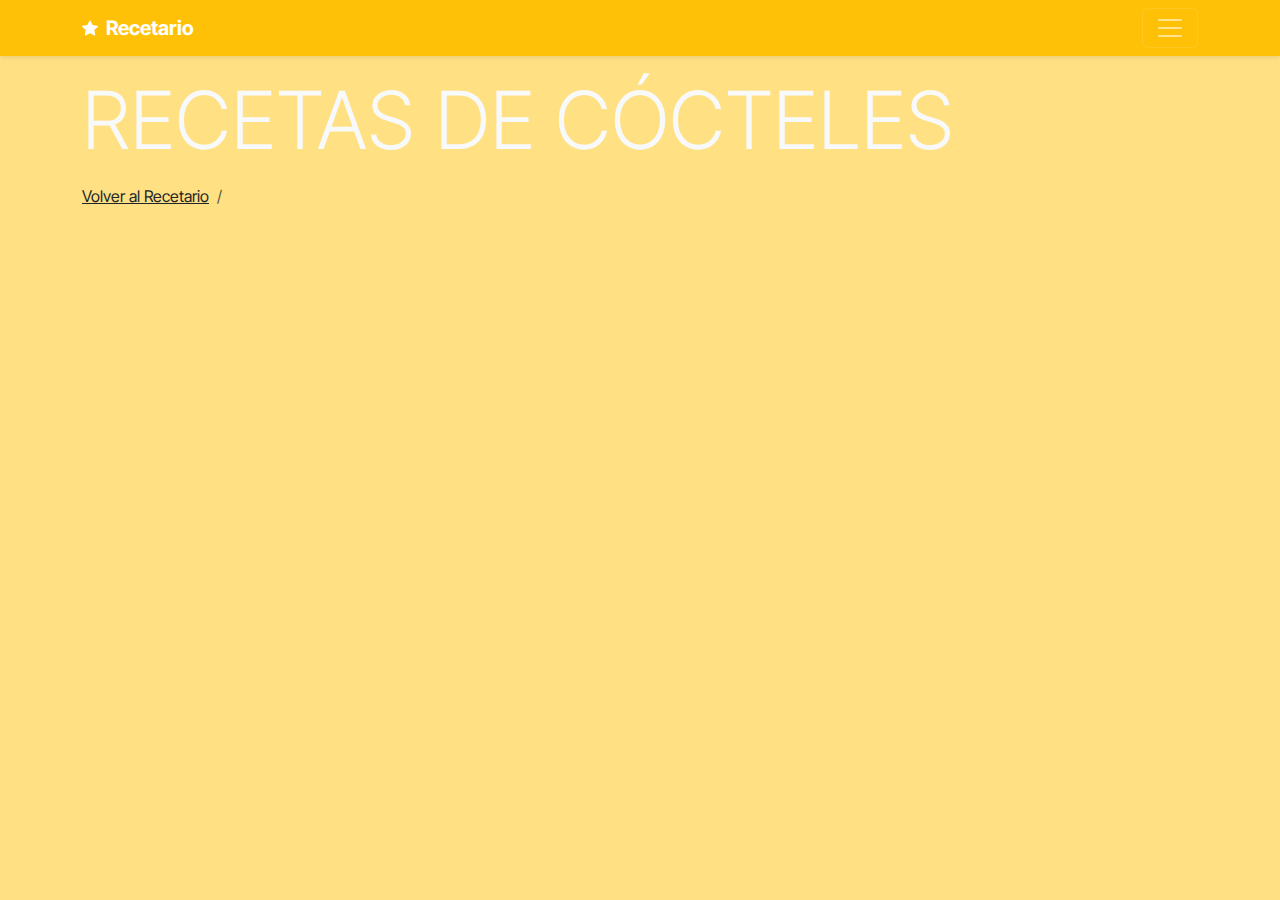
==== single.html @ 384232ee "Add files via upload" ====
<!DOCTYPE html>
<html lang="es">
    <head>
        <meta charset="utf-8" />
        <meta name="viewport" content="width=device-width, initial-scale=1" />
        <title>RECETAS DE CÓCTELES</title>
        <link href="https://cdn.jsdelivr.net/npm/bootstrap@5.3.3/dist/css/bootstrap.min.css" rel="stylesheet" integrity="sha384-QWTKZyjpPEjISv5WaRU9OFeRpok6YctnYmDr5pNlyT2bRjXh0JMhjY6hW+ALEwIH" crossorigin="anonymous" />
        <link href="style.css" rel="stylesheet" />
    </head>
    <body class="text-bg-warning bg-opacity-50">
        <div class="collapse text-bg-warning" id="navbarHeader">
            <div class="container">
                <div class="row">
                    <div class="col-sm-8 col-md-7 py-4">
                        <h4 class="text-white">Sobre</h4>
                        <p class="text-white">
                            En este espacio podrás encontrar decenas de recetas de cócteles. Paso a paso vamos a mostrarte como preparar ricas bebidas para que te instroduzcas en el mundo de la coctelería, desde combinaciones refrescantes hasta tragos intensos y elegantes, encuentra la inspiración perfecta para cada ocasión.
                        </p>
                    </div>

                    <div class="col-sm-4 offset-md-1 py-4">
                        <h4 class="text-white">Contacto</h4>

                        <ul class="list-unstyled">
                            <li><a href="https://www.linkedin.com/in/renata-vergara-lillo-5b4a7b32a/" target="_blank" class="text-white">Linkedin</a></li>
                            <li><a href="mailto:rena.vergara272@gmail.com" class="text-white">Correo</a></li>
                        </ul>
                    </div>
                </div>
            </div>
        </div>
        <div class="navbar navbar-dark bg-warning shadow-sm">
            <div class="container">
                <a href="#" class="navbar-brand d-flex align-items-center">
                    <svg xmlns="http://www.w3.org/2000/svg" width="16" height="16" fill="currentColor" class="bi bi-star-fill me-2" viewBox="0 0 16 16">
                        <path
                            d="M3.612 15.443c-.386.198-.824-.149-.746-.592l.83-4.73L.173 6.765c-.329-.314-.158-.888.283-.95l4.898-.696L7.538.792c.197-.39.73-.39.927 0l2.184 4.327 4.898.696c.441.062.612.636.282.95l-3.522 3.356.83 4.73c.078.443-.36.79-.746.592L8 13.187l-4.389 2.256z"
                        />
                    </svg>
                    <strong>Recetario</strong>
                </a>
                <button class="navbar-toggler" type="button" data-bs-toggle="collapse" data-bs-target="#navbarHeader" aria-controls="navbarHeader" aria-expanded="false" aria-label="Toggle navigation">
                    <span class="navbar-toggler-icon"></span>
                </button>
            </div>
        </div>
        <header class="container">
            <h1 class="display-1 my-3 text-white"></h1>
            <nav aria-label="breadcrumb">
                <ol class="breadcrumb">
                    <li class="breadcrumb-item"><a href="index.html" class="link-dark">Volver al Recetario</a></li>
                    <li class="breadcrumb-item active" aria-current="page" id="otracosa"></li>
                </ol>
            </nav>
        </header>

        <div class="container">
            <div class="row">
                <main class="col-lg-8 me-auto"></main>

                <script src="https://cdn.jsdelivr.net/npm/bootstrap@5.3.3/dist/js/bootstrap.bundle.min.js" integrity="sha384-YvpcrYf0tY3lHB60NNkmXc5s9fDVZLESaAA55NDzOxhy9GkcIdslK1eN7N6jIeHz" crossorigin="anonymous"></script>

                <script>
                    //vamos a buscar un dato

                    var x = new URLSearchParams(window.location.search).get("data");

                    const autoria = document.querySelector("h1");

                    const titulo = document.querySelector("#otracosa");

                    autoria.innerHTML = '<a href="index.html" class="link-light link-underline-light link-underline-opacity-0 link-underline-opacity-10-hover">RECETAS DE CÓCTELES</a>';

                    const principal = document.querySelector("main");

                    const seleccion = document.querySelector("select");

                    //acá voy por el JSON

                    async function astros() {
                        const consulta = await fetch("https://raw.githubusercontent.com/RenataVergara-lillo/dno096-13_E03/refs/heads/main/datos.json");
                        const data = await consulta.json();
                        console.log(data);

                        if (x) {
                            titulo.innerHTML = `${data[x].nombre}`;

                            principal.innerHTML += `
                            <h2 class"mt-4"><p class="text-white">${data[x].nombre}</h2>
                            <p class="text-white">${data[x].fecha}</p>
                            <p class="text-white">${data[x].descripcion}</p>

                            <div id="carouselExample" class="carousel slide">
  <div class="carousel-inner">
    <div class="carousel-item active">
      <img src="https://renatavergara-lillo.github.io/dno096-13_E03/img/${data[x].fotos[0]}" class="d-block w-100" alt="...">
    </div>
    <div class="carousel-item">
      <img src="https://renatavergara-lillo.github.io/dno096-13_E03/img/${data[x].fotos[1]}" class="d-block w-100" alt="...">
    </div>
    <div class="carousel-item">
      <img src="https://renatavergara-lillo.github.io/dno096-13_E03/img/${data[x].fotos[2]}" class="d-block w-100" alt="...">
    </div>
    <div class="carousel-item">
      <img src="https://renatavergara-lillo.github.io/dno096-13_E03/img/${data[x].fotos[3]}" class="d-block w-100" alt="...">
    </div>
  </div>
  <button class="carousel-control-prev" type="button" data-bs-target="#carouselExample" data-bs-slide="prev">
    <span class="carousel-control-prev-icon" aria-hidden="true"></span>
    <span class="visually-hidden">Previous</span>
  </button>
  <button class="carousel-control-next" type="button" data-bs-target="#carouselExample" data-bs-slide="next">
    <span class="carousel-control-next-icon" aria-hidden="true"></span>
    <span class="visually-hidden">Next</span>
  </button>
</div>
                            `;
                        } else {
                            window.location.href = "index.html";
                        }
                    }
                    astros().catch((error) => console.error(error));
                </script>
            </div>
        </div>
    </body>
</html>
---- style.css ----
/* predefiniciones de lo que utiliza bootstrap */
@import url('https://fonts.googleapis.com/css2?family=Inter+Tight:ital,wght@0,100..900;1,100..900&display=swap');

:root
{
  --bs-danger-rgb: 46, 46, 46; 
  --bs-font-sans-serif:"Inter Tight", sans-serif;
  --bs-body-font-family: var(--bs-font-sans-serif);
  
}
 
   /*redefiniciones de colores y etc
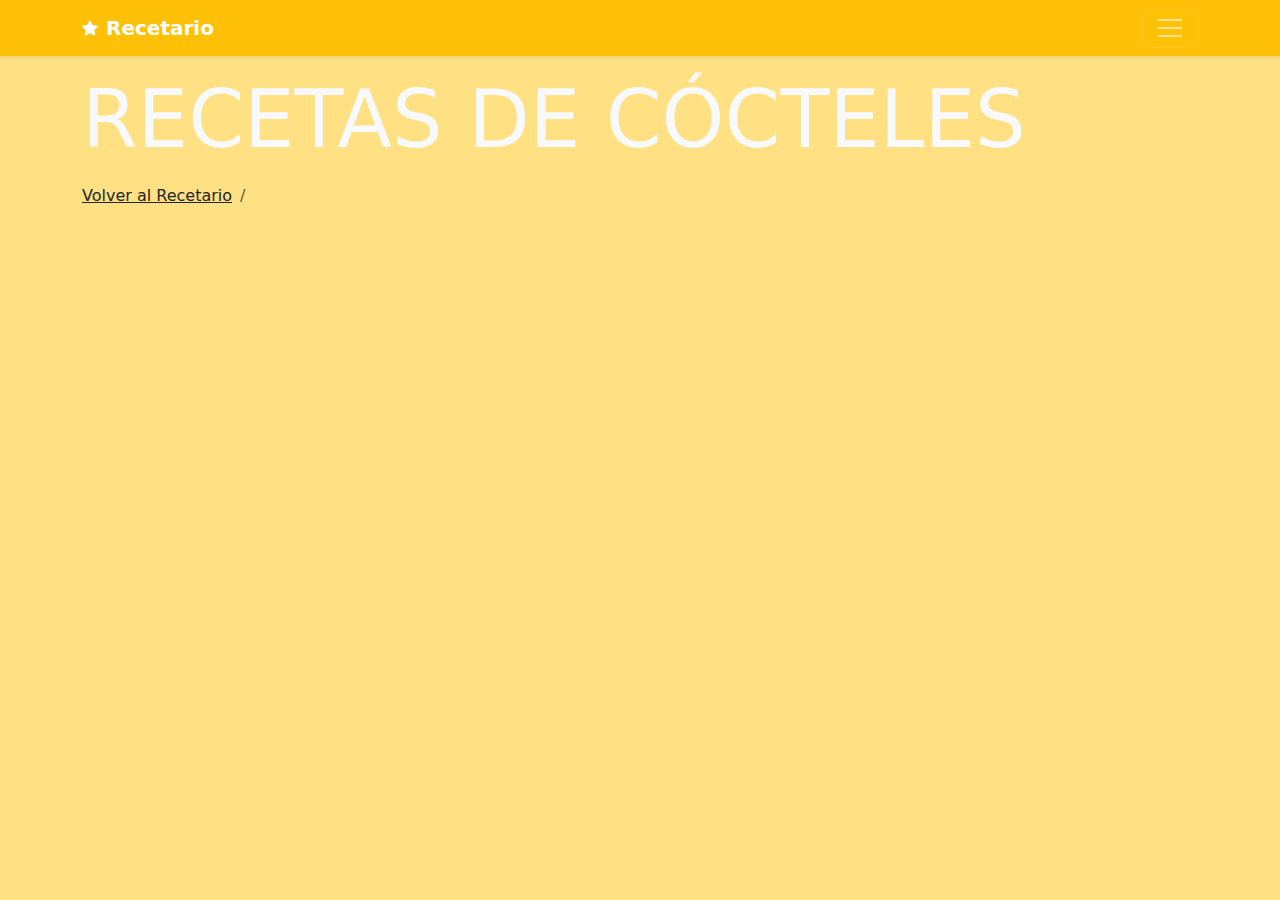
==== commit 6c2cd7f3: "Update single.html" ====
--- a/single.html
+++ b/single.html
@@ -5,7 +5,7 @@
         <meta name="viewport" content="width=device-width, initial-scale=1" />
         <title>RECETAS DE CÓCTELES</title>
         <link href="https://cdn.jsdelivr.net/npm/bootstrap@5.3.3/dist/css/bootstrap.min.css" rel="stylesheet" integrity="sha384-QWTKZyjpPEjISv5WaRU9OFeRpok6YctnYmDr5pNlyT2bRjXh0JMhjY6hW+ALEwIH" crossorigin="anonymous" />
-        <link href="style.css" rel="stylesheet" />
+        <link href="style.css" rel="stylesheet"/>
     </head>
     <body class="text-bg-warning bg-opacity-50">
         <div class="collapse text-bg-warning" id="navbarHeader">
@@ -124,4 +124,4 @@
             </div>
         </div>
     </body>
-</html>+</html>
--- a/style.css
+++ b/style.css
@@ -1,12 +1,6 @@
-/* predefiniciones de lo que utiliza bootstrap */
-@import url('https://fonts.googleapis.com/css2?family=Inter+Tight:ital,wght@0,100..900;1,100..900&display=swap');
-
-:root
-{
-  --bs-danger-rgb: 46, 46, 46; 
-  --bs-font-sans-serif:"Inter Tight", sans-serif;
+@import url('https://fonts.google.com/specimen/Danfo:bold,wght@0,100;0,200;0,300;0,400;0,500;0,600;0,700;0,800;0,900;1,100;1,200;1,300;1,400;1,500;1,600;1,700;1,800;1,900&display=swap');
+:root,{
+  --bs-warning-rgb: 26, 26, 64;
+  --bs-font-sans-serif:"Danfo", sans-serif;
   --bs-body-font-family: var(--bs-font-sans-serif);
-  
 }
- 
-   /*redefiniciones de colores y etc